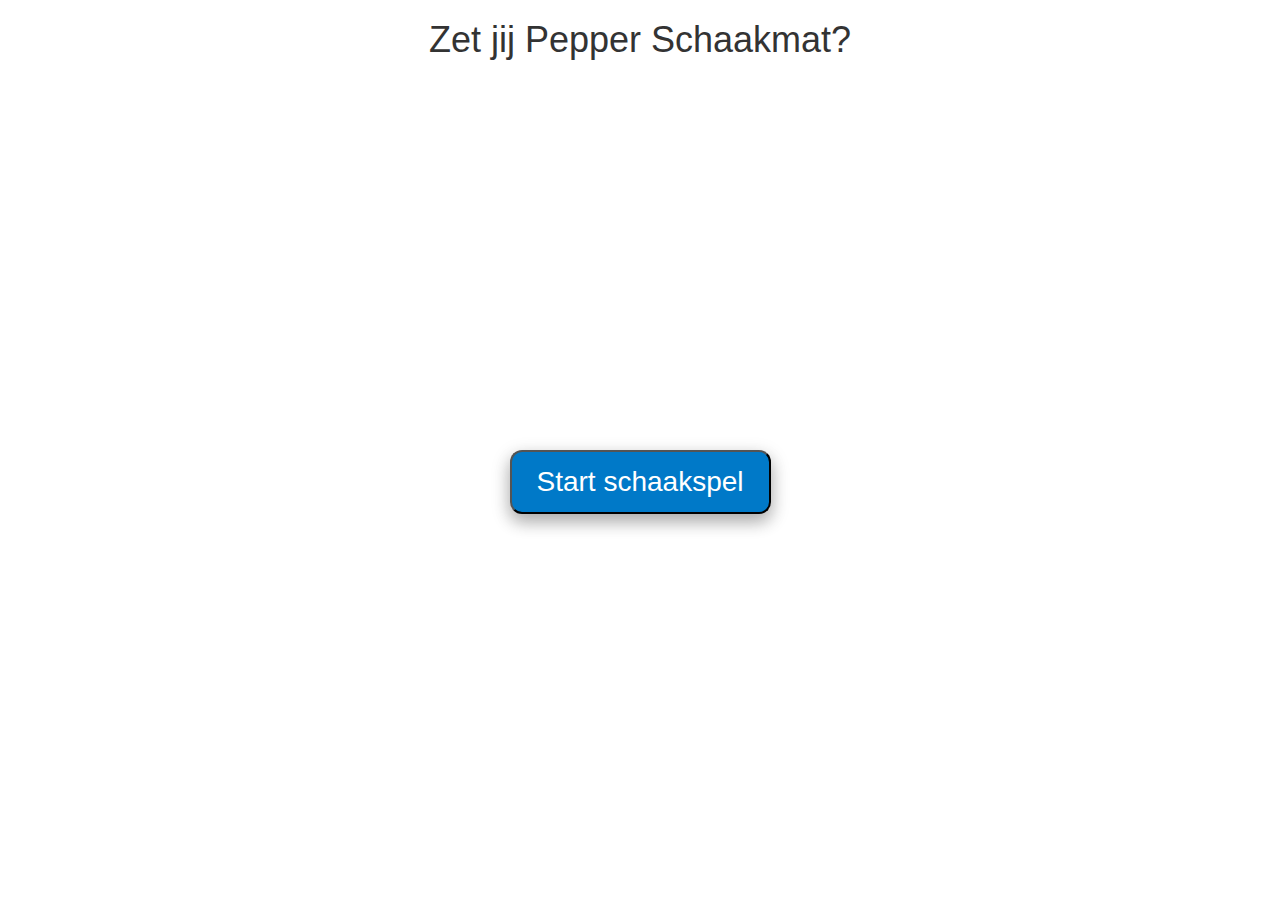
==== PepperTablet/index.html @ e4a111e4 "StartupButton #15" ====
<!DOCTYPE html>
<html lang="en">
<head>
    <meta charset="UTF-8">
    <title>Zet jij Pepper schaakmat?</title>
    <link rel="stylesheet" href="css/bootstrap.min.css">
    <link rel="stylesheet" href="css/style.css">
</head>
<body>
    <div class="hcenter">
        <h1>Zet jij Pepper Schaakmat?</h1>
        <div class="vcenter hcenter">
            <button type="button">Start schaakspel</button>
        </div>
    </div>
</body>
</html>
---- PepperTablet/css/style.css ----
.hcenter {
    width: 500px;
    display: block;
    margin-left: auto;
    margin-right: auto;
    text-align: center;
}

.vcenter {
    position: absolute;
    text-align: center;
    top: 50%;
}

button {
    border-radius: 12px;
    background-color: rgba(0,121,200,1);
    color: white;
    padding: 10px 25px;
    box-shadow: 0 8px 16px 0 rgba(0,0,0,0.2), 0 6px 20px 0 rgba(0,0,0,0.19);
    font-size: 2em;
}
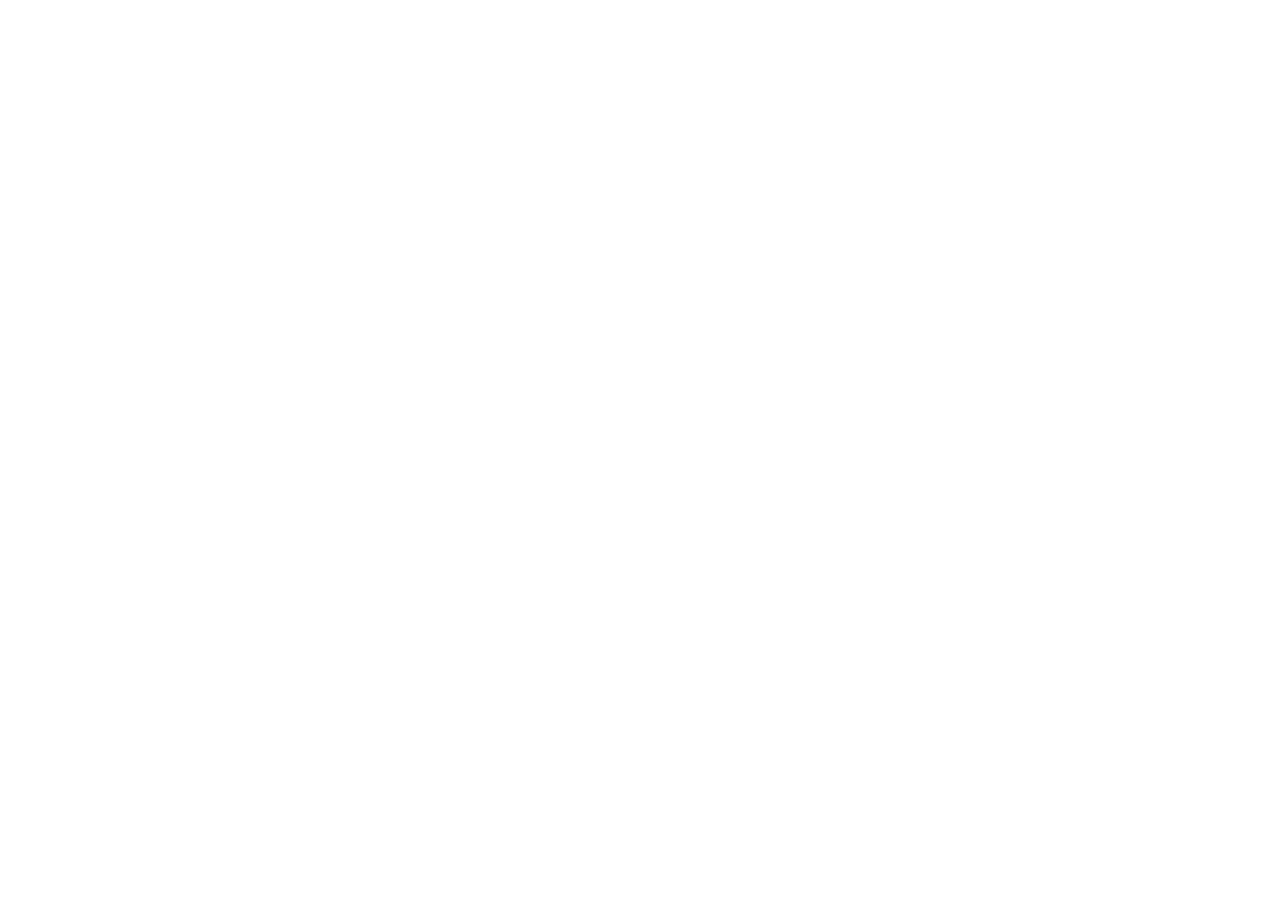
==== commit e654a577: "Made a chessboard" ====
--- a/PepperTablet/index.html
+++ b/PepperTablet/index.html
@@ -1,17 +1,16 @@
 <!DOCTYPE html>
-<html lang="en">
+<html lang="en" ng-app="chessApp">
 <head>
     <meta charset="UTF-8">
     <title>Zet jij Pepper schaakmat?</title>
     <link rel="stylesheet" href="css/bootstrap.min.css">
     <link rel="stylesheet" href="css/style.css">
+    <script src="js/angular.min.js"></script>
 </head>
-<body>
-    <div class="hcenter">
-        <h1>Zet jij Pepper Schaakmat?</h1>
-        <div class="vcenter hcenter">
-            <button type="button">Start schaakspel</button>
-        </div>
-    </div>
+<body ng-app="">
+    <ng-view>
+
+    </ng-view>
+
 </body>
 </html>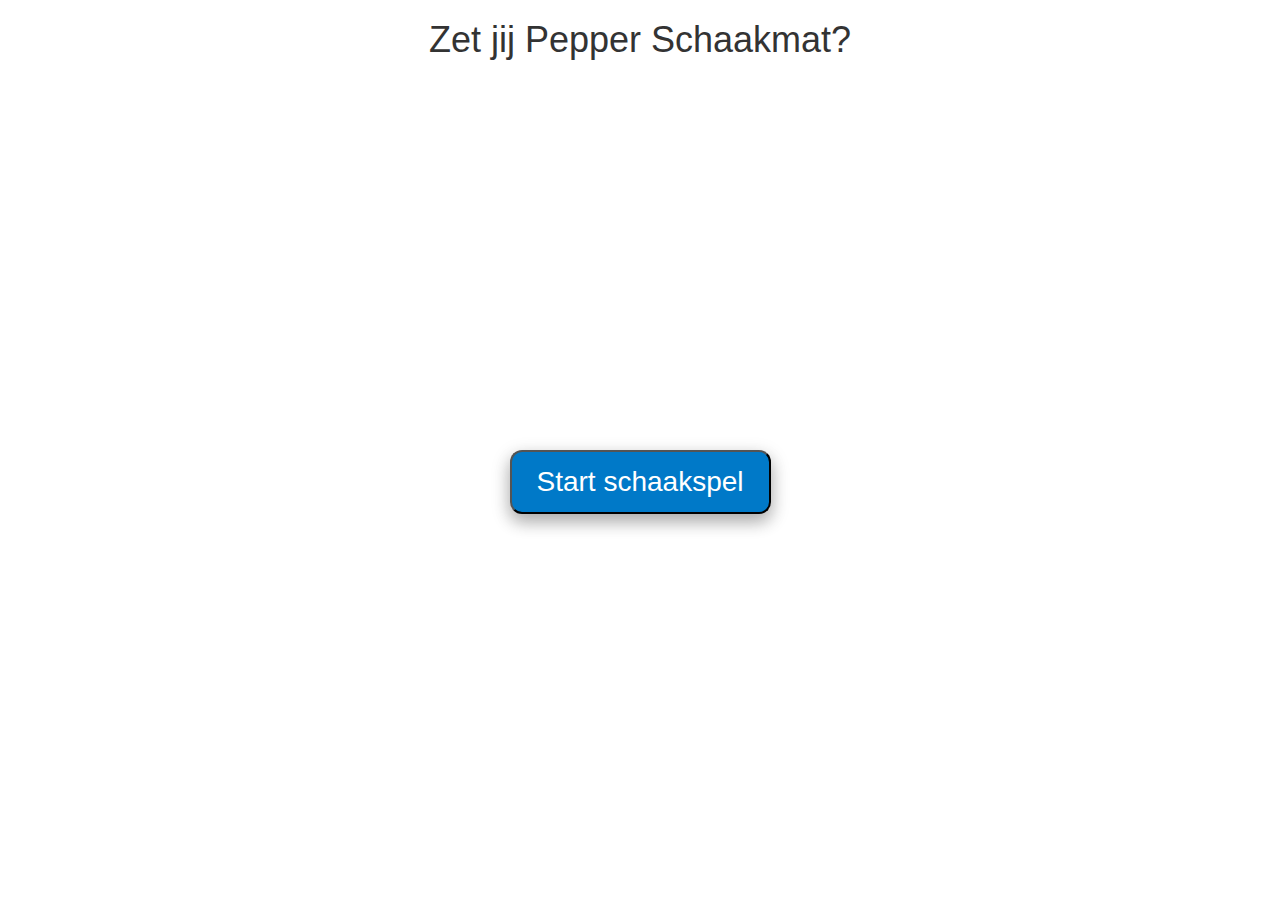
==== commit 32874275: "Added chesspieces on initial position" ====
--- a/PepperTablet/index.html
+++ b/PepperTablet/index.html
@@ -1,5 +1,5 @@
 <!DOCTYPE html>
-<html lang="en" ng-app="chessApp">
+<html lang="en">
 <head>
     <meta charset="UTF-8">
     <title>Zet jij Pepper schaakmat?</title>
@@ -7,10 +7,12 @@
     <link rel="stylesheet" href="css/style.css">
     <script src="js/angular.min.js"></script>
 </head>
-<body ng-app="">
-    <ng-view>
-
-    </ng-view>
-
+<body>
+    <div class="hcenter" >
+        <h1>Zet jij Pepper Schaakmat?</h1>
+        <div class="vcenter hcenter">
+            <button type="button">Start schaakspel</button>
+        </div>
+    </div>
 </body>
 </html>--- a/PepperTablet/css/style.css
+++ b/PepperTablet/css/style.css
@@ -3,6 +3,10 @@
     display: block;
     margin-left: auto;
     margin-right: auto;
+    text-align: center;
+}
+
+.centerText {
     text-align: center;
 }
 
@@ -19,4 +23,5 @@
     padding: 10px 25px;
     box-shadow: 0 8px 16px 0 rgba(0,0,0,0.2), 0 6px 20px 0 rgba(0,0,0,0.19);
     font-size: 2em;
-}+}
+
